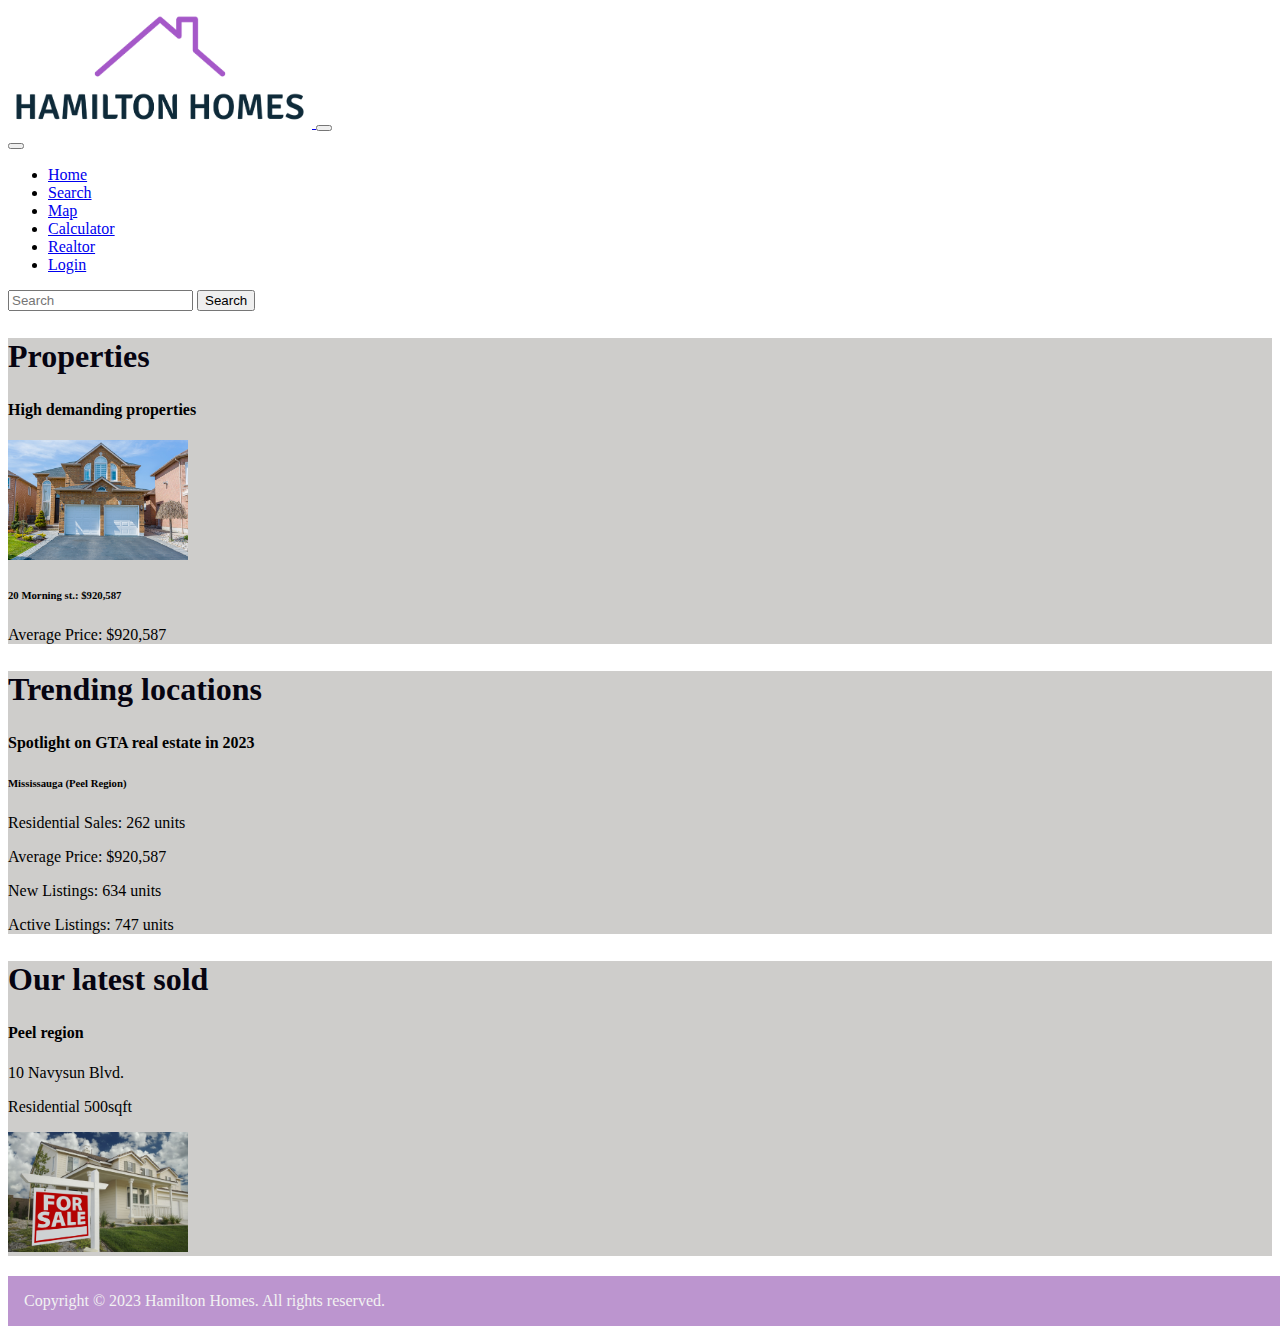
==== partb/home.html @ ee13bda8 "map page linked" ====
<!DOCTYPE html>
<html lang="en">
  <head>
    <meta charset="utf-8" />
    <meta name="viewport" content="width=device-width, initial-scale=1" />
    <title>Bootstrap demo</title>
    <link rel="stylesheet" href="home.css">
    <link
      href="https://cdn.jsdelivr.net/npm/bootstrap@5.3.0-alpha1/dist/css/bootstrap.min.css"
      rel="stylesheet"
      integrity="sha384-GLhlTQ8iRABdZLl6O3oVMWSktQOp6b7In1Zl3/Jr59b6EGGoI1aFkw7cmDA6j6gD"
      crossorigin="anonymous"
    />

  </head>
  <body>
    <div class="container">
     <a class="navbar-brand" href="#">
        <img src="logo.png" alt="..." height="120">
      </a>
      <button class="navbar-toggler" type="button" data-bs-toggle="collapse" data-bs-target="#navbarSupportedContent" aria-controls="navbarSupportedContent" aria-expanded="false" aria-label="Toggle navigation">
        <span class="navbar-toggler-icon"></span>
      </button>
     </div>
<!--nav bar-->
    <nav class="navbar navbar-expand-lg bg-body-tertiary">
      <div class="container-fluid">
        <a class="navbar-brand" href="#"></a>
        <button
          class="navbar-toggler"
          type="button"
          data-bs-toggle="collapse"
          data-bs-target="#navbarSupportedContent"
          aria-controls="navbarSupportedContent"
          aria-expanded="false"
          aria-label="Toggle navigation"
        >
          <span class="navbar-toggler-icon"></span>
        </button>
        <div class="collapse navbar-collapse" id="navbarSupportedContent">
          <ul class="navbar-nav me-auto mb-2 mb-lg-0">
            <li class="nav-item">
              <a class="nav-link active" aria-current="page" href="#">Home</a>
            </li>
            <li class="nav-item">
              <a class="nav-link" href="#">Search</a>
            </li>
            <li class="nav-item">
              <a class="nav-link" href="#">Map</a>
            </li>
            <li class="nav-item">
              <a class="nav-link" href="#">Calculator</a>
            </li>
            <li class="nav-item">
              <a class="nav-link" href="#">Realtor</a>
            </li>
            <li class="nav-item">
              <a class="nav-link" href="#">Login</a>
            </li>
          </ul>
          <form class="d-flex" role="search">
            <input
              class="form-control me-2"
              type="search"
              placeholder="Search"
              aria-label="Search"
            />
            <button class="btn btn-outline-success" type="submit">
              Search
            </button>
          
              </div>
          </form>
        </div>
      </div>
    </nav>
<!--columns-->
<div class="container">
    <div class="row gx-5 justify-content-md-center ">
      <div class="col col-md-4 col-xl-3">
          <div class="mt-4 bg-base p-2 rounded-4">
              <div class="iconbox rounded-4"></div>
            <h2 class="block-title mt-4">Properties</h2>
            <h4 class="mt-4">High demanding properties</h4>
            <img src="property1.jpg" class="img-fluid" alt="..." height="120" >

         <h6 class="mt-4">20 Morning st.: $920,587</h6>
          <p>Average Price: $920,587</p>
    </div>

    </div>
      <div class="col col-md-4 col-xl-6">
        <div class="mt-4 bg-base p-2 rounded-4">

          <h2 class="block-title mt-4">Trending locations</h2>
          <h4 class="mt-4">Spotlight on GTA real estate in 2023</h4>
             <h6 class="mt-4 mb-4">Mississauga (Peel Region)</h6>
                <p>Residential Sales: 262 units</p>
                <p>Average Price: $920,587</p>
                <p>New Listings: 634 units</p>
                <p>Active Listings: 747 units</p>
        </div>
 
      </div>
      <div class="col col-md-4 col-xl-3">
        <div class="mt-4   bg-base p-2 rounded-4">

          <h2 class="block-title mt-4">Our latest sold</h2>
          <h4 class="mt-4">Peel region</h4>
          <p class="mt-5">10 Navysun Blvd.</p>

          <p>Residential 500sqft</p>

          <img src="forsale.jpg" class="img-fluid"  alt="..." height="120">


      </div>
    </div>
  </div>
 
   
<!--breakpoint note
    <div class="container-sm">
      100% wide until small breakpoint | and then change to stack up column
      |container-sm
    </div>
    <div class="container-md">100% wide until medium breakpoint</div>
    <div class="container-lg">100% wide until large breakpoint</div>
    <div class="container-xl">100% wide until extra large breakpoint</div>
    <div class="container-xxl">
      100% wide until extra extra large breakpoint
    </div>

   -->

    <script
      src="https://cdn.jsdelivr.net/npm/bootstrap@5.3.0-alpha1/dist/js/bootstrap.bundle.min.js"
      integrity="sha384-w76AqPfDkMBDXo30jS1Sgez6pr3x5MlQ1ZAGC+nuZB+EYdgRZgiwxhTBTkF7CXvN"
      crossorigin="anonymous"
    ></script>
    <script
      src="https://cdn.jsdelivr.net/npm/@popperjs/core@2.11.6/dist/umd/popper.min.js"
      integrity="sha384-oBqDVmMz9ATKxIep9tiCxS/Z9fNfEXiDAYTujMAeBAsjFuCZSmKbSSUnQlmh/jp3"
      crossorigin="anonymous"
    ></script>
    <script
      src="https://cdn.jsdelivr.net/npm/bootstrap@5.3.0-alpha1/dist/js/bootstrap.min.js"
      integrity="sha384-mQ93GR66B00ZXjt0YO5KlohRA5SY2XofN4zfuZxLkoj1gXtW8ANNCe9d5Y3eG5eD"
      crossorigin="anonymous"
    ></script>
  </body>
  <footer>Copyright © 2023 Hamilton Homes. All rights reserved.</footer>

</html>
---- partb/home.css ----
footer {
  padding: 16px;
  color: #f2f2f2;
  background-color: #bc95cf;
  position: flex;
  width: 100%;
  bottom: 0;
  margin-top: 20px;
}
.bg-base {
  background-color: rgb(206, 205, 203);
  width: flex;
  height: flex;
}
@media screen and (max-width: 800px) {
  .row {
    flex-direction: column;
    width: 100%;
  }
}
#container {
  display: flex;
  flex-direction: column;
}
.block-title {
  align-content: center;
  font-size: xx-large;
  color: #060411;
}
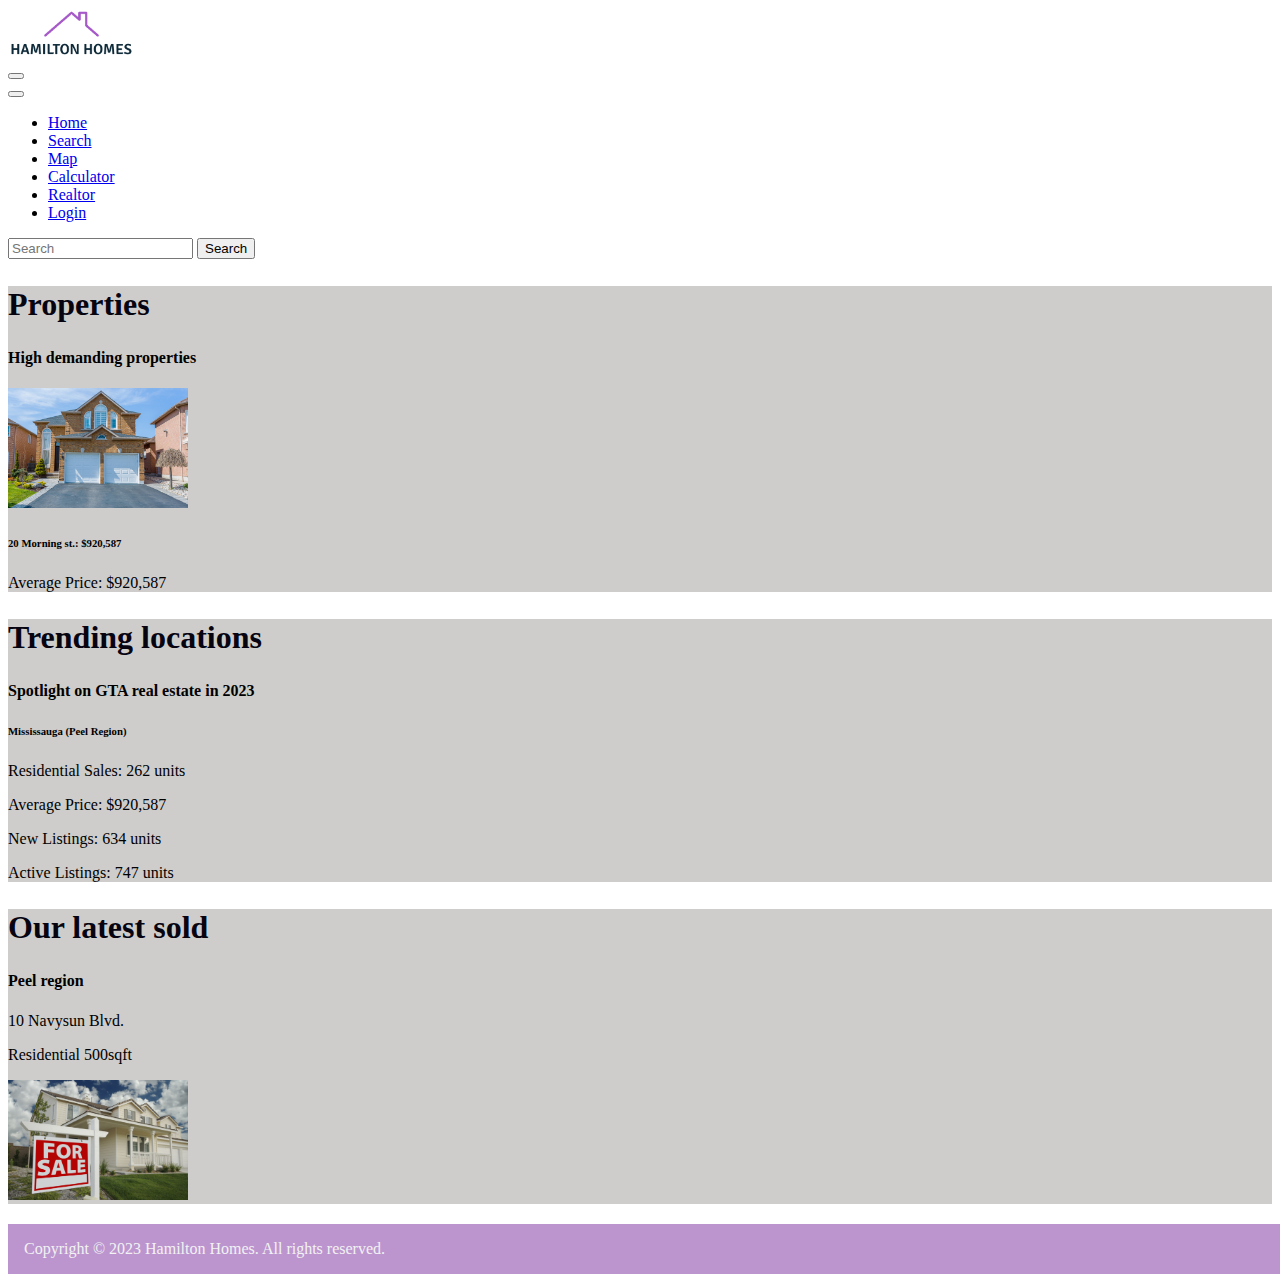
==== commit bb3ff5d1: "modified bootstrap width to flex" ====
--- a/partb/home.html
+++ b/partb/home.html
@@ -11,12 +11,12 @@
       integrity="sha384-GLhlTQ8iRABdZLl6O3oVMWSktQOp6b7In1Zl3/Jr59b6EGGoI1aFkw7cmDA6j6gD"
       crossorigin="anonymous"
     />
+    <img id="logo_img" src="logo.png" alt="..." height="50"  >
 
   </head>
   <body>
     <div class="container">
      <a class="navbar-brand" href="#">
-        <img src="logo.png" alt="..." height="120">
       </a>
       <button class="navbar-toggler" type="button" data-bs-toggle="collapse" data-bs-target="#navbarSupportedContent" aria-controls="navbarSupportedContent" aria-expanded="false" aria-label="Toggle navigation">
         <span class="navbar-toggler-icon"></span>
@@ -43,19 +43,19 @@
               <a class="nav-link active" aria-current="page" href="#">Home</a>
             </li>
             <li class="nav-item">
-              <a class="nav-link" href="#">Search</a>
+              <a class="nav-link" href="search.html">Search</a>
             </li>
             <li class="nav-item">
-              <a class="nav-link" href="#">Map</a>
+              <a class="nav-link" href="map.html">Map</a>
             </li>
             <li class="nav-item">
-              <a class="nav-link" href="#">Calculator</a>
+              <a class="nav-link" href="calculator.html">Calculator</a>
             </li>
             <li class="nav-item">
-              <a class="nav-link" href="#">Realtor</a>
+              <a class="nav-link" href="realtor.html">Realtor</a>
             </li>
             <li class="nav-item">
-              <a class="nav-link" href="#">Login</a>
+              <a class="nav-link" href="login.html">Login</a>
             </li>
           </ul>
           <form class="d-flex" role="search">
@@ -75,8 +75,8 @@
       </div>
     </nav>
 <!--columns-->
-<div class="container">
-    <div class="row gx-5 justify-content-md-center ">
+<div class="container-fluid">
+    <div class="row gx-3 justify-content-lg-center ">
       <div class="col col-md-4 col-xl-3">
           <div class="mt-4 bg-base p-2 rounded-4">
               <div class="iconbox rounded-4"></div>
--- a/partb/home.css
+++ b/partb/home.css
@@ -27,3 +27,8 @@
   font-size: xx-large;
   color: #060411;
 }
+
+#logo_img{
+  }
+
+ 